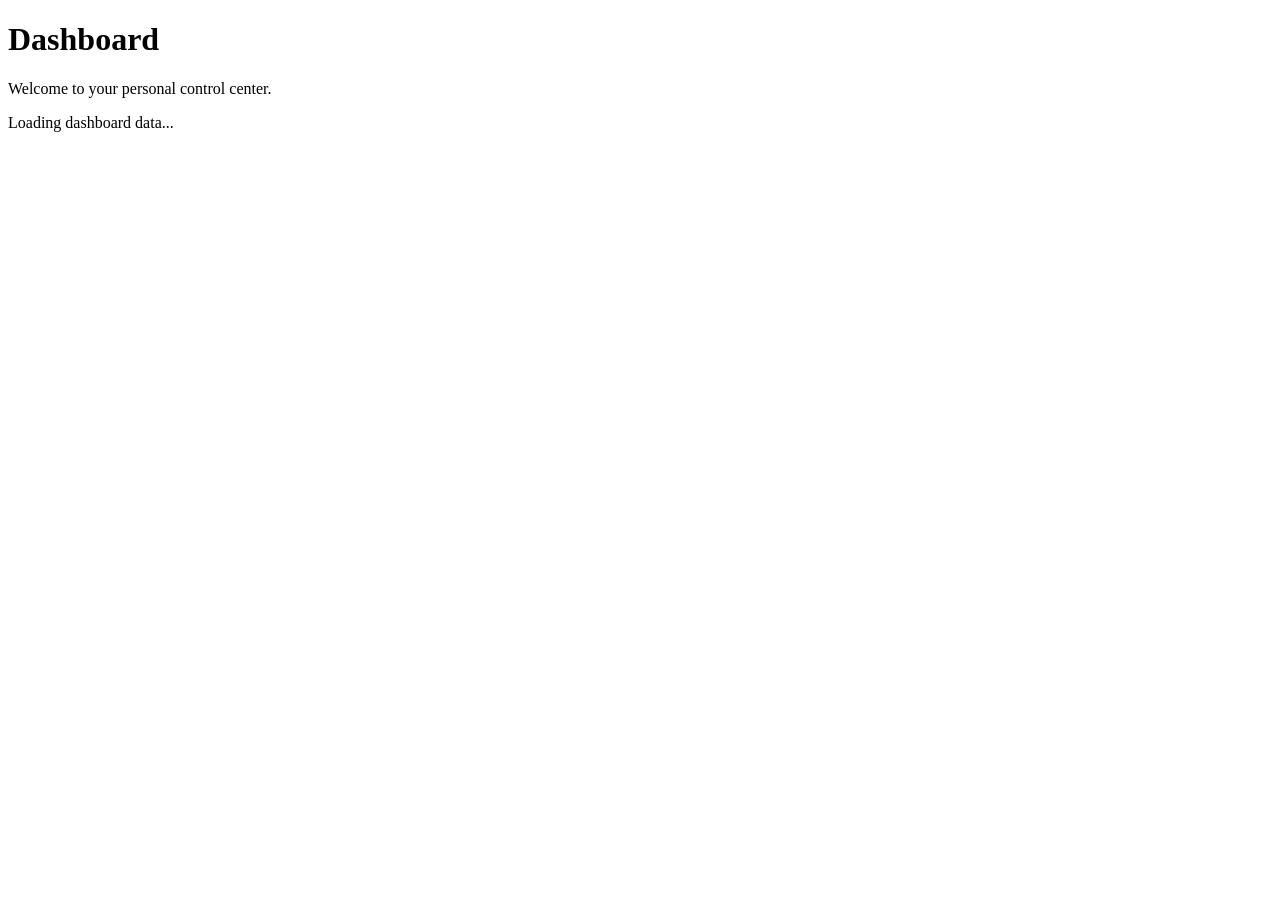
==== index.html @ d6ecf0a5 "Add initial HTML structure for dashboard page" ====
<!DOCTYPE html>
<html lang="en" data-theme="light">
<head>
    <meta charset="UTF-8">
    <meta name="viewport" content="width=device-width, initial-scale=1.0">
    <title>Dashboard - Personal Life OS</title>
    <link rel="stylesheet" href="css/variables.css">
    <link rel="stylesheet" href="css/global.css">
    <link rel="stylesheet" href="css/layout.css">
</head>
<body data-page="dashboard">
    <div class="app-layout">
        <aside id="sidebar-mount" class="sidebar-container"></aside>
        
        <div class="main-content-wrapper">
            <header id="header-mount" class="header-container"></header>
            
            <main class="page-content">
                <nav id="breadcrumb-mount" aria-label="Breadcrumb"></nav>
                <header class="page-header">
                    <h1>Dashboard</h1>
                    <p>Welcome to your personal control center.</p>
                </header>
                
                <!-- Module specific content will load here -->
                <section id="dashboard-widgets" class="widget-grid">
                    <p class="empty-state">Loading dashboard data...</p>
                </section>
            </main>
        </div>
    </div>
    
    <script type="module" src="js/app.js"></script>
</body>
</html>
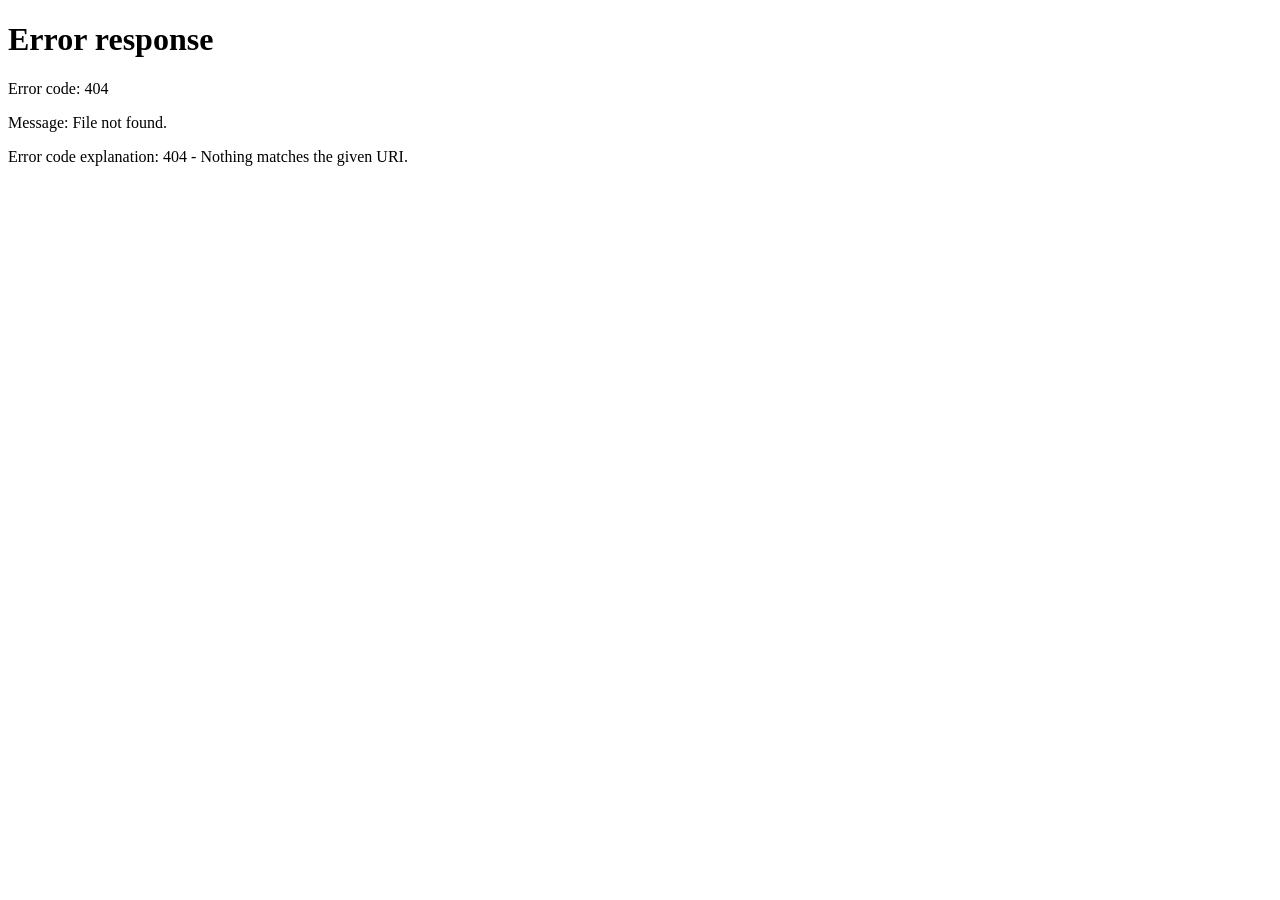
==== commit 5b30c624: "Refactor index.html with loader and styles Updated the HTML structure and added a loader for initial" ====
--- a/index.html
+++ b/index.html
@@ -1,35 +1,72 @@
 <!DOCTYPE html>
-<html lang="en" data-theme="light">
+<html lang="en">
 <head>
     <meta charset="UTF-8">
     <meta name="viewport" content="width=device-width, initial-scale=1.0">
-    <title>Dashboard - Personal Life OS</title>
-    <link rel="stylesheet" href="css/variables.css">
-    <link rel="stylesheet" href="css/global.css">
-    <link rel="stylesheet" href="css/layout.css">
+    <title>Personal Life OS</title>
+    <style>
+        :root {
+            --bg-color: #f3f4f6;
+            --text-color: #1f2937;
+            --font-family: system-ui, -apple-system, BlinkMacSystemFont, 'Segoe UI', Roboto, sans-serif;
+        }
+        @media (prefers-color-scheme: dark) {
+            :root {
+                --bg-color: #111827;
+                --text-color: #f9fafb;
+            }
+        }
+        body {
+            background-color: var(--bg-color);
+            color: var(--text-color);
+            font-family: var(--font-family);
+            display: flex;
+            align-items: center;
+            justify-content: center;
+            height: 100vh;
+            margin: 0;
+            text-align: center;
+        }
+        .loader {
+            display: flex;
+            flex-direction: column;
+            align-items: center;
+            gap: 1rem;
+        }
+        .spinner {
+            width: 40px;
+            height: 40px;
+            border: 4px solid rgba(156, 163, 175, 0.3);
+            border-top-color: #3b82f6;
+            border-radius: 50%;
+            animation: spin 1s linear infinite;
+        }
+        @keyframes spin { 100% { transform: rotate(360deg); } }
+    </style>
 </head>
-<body data-page="dashboard">
-    <div class="app-layout">
-        <aside id="sidebar-mount" class="sidebar-container"></aside>
-        
-        <div class="main-content-wrapper">
-            <header id="header-mount" class="header-container"></header>
-            
-            <main class="page-content">
-                <nav id="breadcrumb-mount" aria-label="Breadcrumb"></nav>
-                <header class="page-header">
-                    <h1>Dashboard</h1>
-                    <p>Welcome to your personal control center.</p>
-                </header>
-                
-                <!-- Module specific content will load here -->
-                <section id="dashboard-widgets" class="widget-grid">
-                    <p class="empty-state">Loading dashboard data...</p>
-                </section>
-            </main>
-        </div>
+<body>
+    <div class="loader">
+        <div class="spinner"></div>
+        <p>Initializing Personal Life OS...</p>
+        <noscript>
+            <p style="color: #ef4444;">JavaScript is required to run this offline application.</p>
+        </noscript>
     </div>
-    
-    <script type="module" src="js/app.js"></script>
+    <script>
+        // PAGE INITIALIZATION
+        document.addEventListener('DOMContentLoaded', () => {
+            // Simple validation to ensure localStorage/IndexedDB is available
+            try {
+                const testKey = '__plos_test__';
+                localStorage.setItem(testKey, '1');
+                localStorage.removeItem(testKey);
+                // Redirect to the dashboard
+                window.location.replace('./pages/dashboard.html');
+            } catch (e) {
+                document.querySelector('.loader p').textContent = 'Error: Browser storage is disabled or unavailable.';
+                document.querySelector('.spinner').style.display = 'none';
+            }
+        });
+    </script>
 </body>
 </html>
